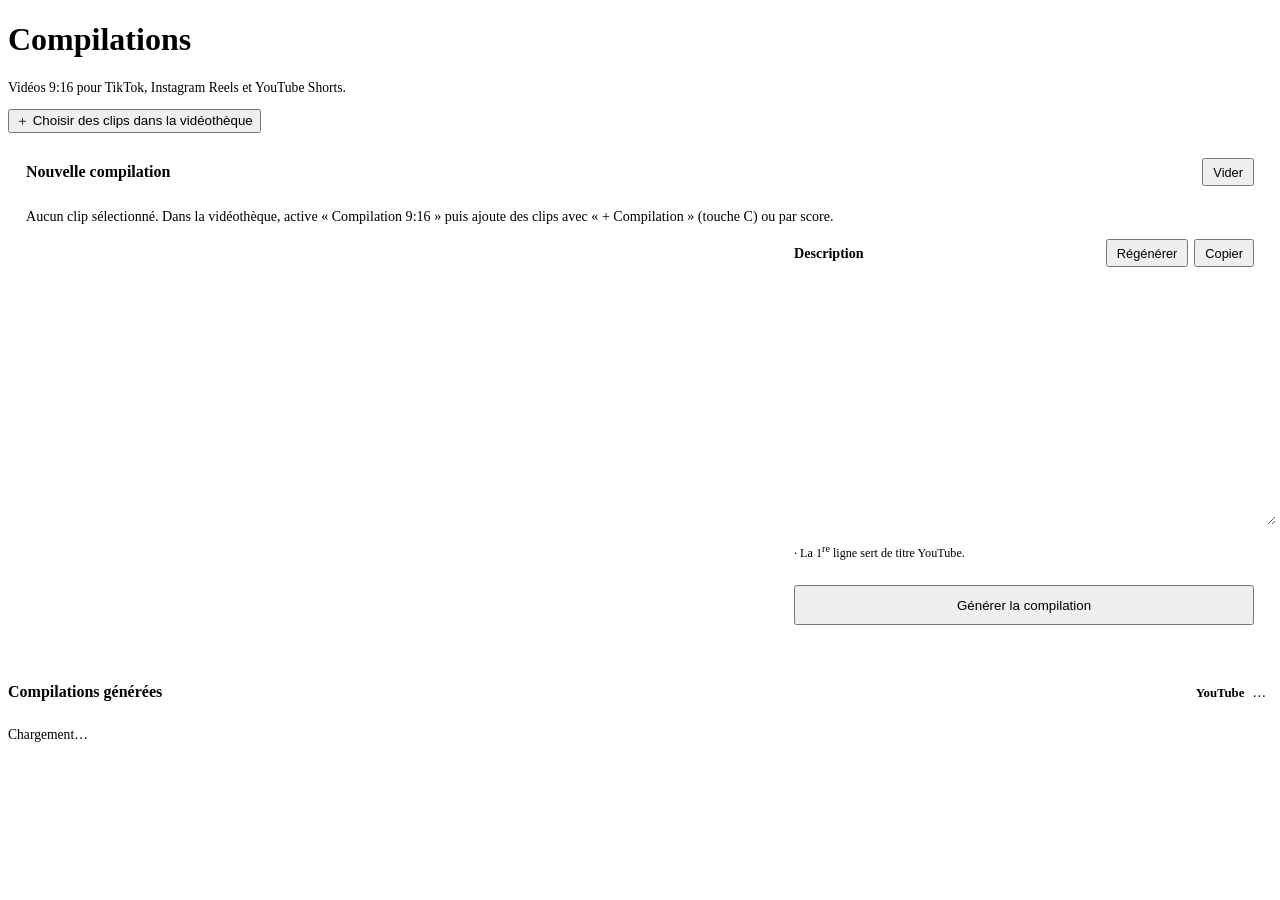
==== compilations/index.html @ daf48ebe "Add a Compilations page with post text and YouTube upload - Compilations page: current selection, po" ====
<!doctype html>
<html lang="fr">
<head>
  <meta charset="utf-8">
  <meta name="viewport" content="width=device-width, initial-scale=1">
  <title>Compilations · Utilitaires CS2</title>
  <link rel="stylesheet" href="/library/gallery.css">
  <link rel="stylesheet" href="/compilations/compilations.css">
  <script defer src="/library/callouts.js"></script>
  <script defer src="/library/compilation.js"></script>
  <script defer src="/compilations/compilations.js"></script>
</head>
<body>
  <main class="comp-page">
    <header class="comp-header">
      <div>
        <h1>Compilations</h1>
        <p class="comp-muted">Vidéos 9:16 pour TikTok, Instagram Reels et YouTube Shorts.</p>
      </div>
      <button id="comp-pick" class="zone-button" type="button">＋ Choisir des clips dans la vidéothèque</button>
    </header>

    <section class="panel comp-draft" aria-labelledby="comp-draft-title">
      <div class="comp-section-bar">
        <h2 id="comp-draft-title">Nouvelle compilation</h2>
        <span id="comp-draft-count" class="comp-muted"></span>
        <button id="comp-clear" class="zone-button comp-small" type="button">Vider</button>
      </div>
      <p id="comp-draft-empty" class="comp-empty">Aucun clip sélectionné. Dans la vidéothèque, active « Compilation 9:16 »
        puis ajoute des clips avec « + Compilation » (touche C) ou par score.</p>
      <div id="comp-draft-body" class="comp-draft-body">
        <ol id="comp-draft-list" class="comp-draft-list" aria-label="Clips de la nouvelle compilation"></ol>
        <div class="comp-caption">
          <div class="comp-caption-heading">
            <label for="comp-description">Description</label>
            <span>
              <button id="comp-description-reset" class="zone-button comp-small" type="button"
                title="Réécrire la description à partir de la liste">Régénérer</button>
              <button id="comp-description-copy" class="zone-button comp-small" type="button">Copier</button>
            </span>
          </div>
          <textarea id="comp-description" rows="12" maxlength="2200" spellcheck="false"></textarea>
          <p class="comp-hint"><span id="comp-description-length"></span> · La 1<sup>re</sup> ligne sert de titre YouTube.</p>
          <div class="comp-actions">
            <button id="comp-start" class="primary-button comp-start" type="button">Générer la compilation</button>
          </div>
          <p id="comp-status" class="comp-status" role="status"></p>
        </div>
      </div>
    </section>

    <section class="comp-history" aria-labelledby="comp-history-title">
      <div class="comp-section-bar">
        <h2 id="comp-history-title">Compilations générées</h2>
        <span id="comp-history-summary" class="comp-muted"></span>
        <div id="comp-youtube" class="comp-account" aria-live="polite">
          <span class="comp-account-name">YouTube</span>
          <span id="comp-youtube-state" class="comp-muted">…</span>
          <button id="comp-youtube-connect" class="zone-button comp-small" type="button" hidden>Connecter</button>
          <button id="comp-youtube-disconnect" class="zone-button comp-small" type="button" hidden>Déconnecter</button>
        </div>
      </div>
      <p id="comp-history-status" class="comp-muted" role="status">Chargement…</p>
      <ul id="comp-grid" class="comp-grid" aria-labelledby="comp-history-title"></ul>
    </section>
  </main>

  <template id="comp-card-template">
    <li class="comp-card">
      <button class="comp-poster" type="button"><img alt="" loading="lazy"><span class="comp-play" aria-hidden="true">▶</span>
        <span class="comp-duration"></span></button>
      <div class="comp-card-body">
        <h3 class="comp-title"></h3>
        <p class="comp-meta comp-muted"></p>
        <ul class="comp-links"></ul>
        <details class="comp-details">
          <summary>Description</summary>
          <textarea class="comp-card-description" rows="9" maxlength="2200" spellcheck="false"></textarea>
          <div class="comp-card-description-actions">
            <button class="zone-button comp-small comp-card-copy" type="button">Copier</button>
            <button class="zone-button comp-small comp-card-save" type="button" disabled>Enregistrer</button>
          </div>
        </details>
        <div class="comp-card-actions">
          <button class="zone-button comp-small comp-card-youtube" type="button" hidden>Envoyer sur YouTube</button>
          <button class="zone-button comp-small comp-card-folder" type="button">Afficher le fichier</button>
          <button class="zone-button comp-small comp-card-delete" type="button">Supprimer</button>
        </div>
        <p class="comp-card-status comp-muted" role="status"></p>
      </div>
    </li>
  </template>

  <dialog id="comp-dialog">
    <form method="dialog">
      <h2>Supprimer cette compilation ?</h2>
      <p id="comp-dialog-text"></p>
      <div class="dialog-actions">
        <button value="cancel" type="submit">Annuler</button>
        <button value="confirm" class="delete-clip" type="submit">Supprimer</button>
      </div>
    </form>
  </dialog>
</body>
</html>
---- compilations/compilations.css ----
.comp-page { max-width: 1520px; }
.comp-muted { color: var(--muted); font-size: .85rem; }
.comp-header { align-items: flex-end; }
.comp-header p { margin-top: 6px; }
.comp-small { min-height: 28px; padding: 0 9px; font-size: .8rem; }
.comp-section-bar { display: flex; flex-wrap: wrap; align-items: baseline; gap: 6px 12px; margin-bottom: 12px; }
.comp-section-bar h2 { font-size: 1rem; }
.comp-section-bar > .zone-button { margin-left: auto; }
.comp-empty { color: var(--muted); font-size: .88rem; }

/* Nouvelle compilation */
.comp-draft { padding: 16px 18px; margin-bottom: 28px; }
.comp-draft-body { display: grid; grid-template-columns: minmax(0, 1fr) minmax(320px, 460px); gap: 18px 24px; align-items: start; }
.comp-draft-list { display: grid; gap: 4px; max-height: 470px; margin: 0; padding: 0; overflow-y: auto; list-style: none; counter-reset: comp; }
.comp-draft-list li {
  display: grid; grid-template-columns: 22px 72px minmax(0, 1fr) auto; align-items: center; gap: 10px;
  padding: 5px 6px; border-radius: 8px; counter-increment: comp;
}
.comp-draft-list li:hover { background: var(--hover); }
.comp-draft-list li::before { content: counter(comp); color: var(--muted); font-size: .8rem; font-variant-numeric: tabular-nums; text-align: right; }
.comp-draft-list img { width: 72px; aspect-ratio: 16 / 9; border-radius: 5px; object-fit: cover; background: var(--raised); }
.comp-draft-list strong { display: block; overflow: hidden; text-overflow: ellipsis; white-space: nowrap; font-size: .9rem; }
.comp-draft-list small { display: block; overflow: hidden; color: var(--muted); text-overflow: ellipsis; white-space: nowrap; font-size: .78rem; }
.comp-draft-list small::before { content: ""; display: inline-block; width: 7px; height: 7px; margin-right: 6px; border-radius: 50%; background: var(--tint, var(--muted)); vertical-align: 1px; }
.comp-item-actions { display: flex; gap: 3px; }
.comp-item-actions .zone-button { width: 28px; min-height: 28px; padding: 0; font-size: .8rem; }

.comp-caption { display: grid; gap: 6px; }
.comp-caption-heading { display: flex; align-items: center; justify-content: space-between; gap: 8px; font-weight: 600; font-size: .88rem; }
.comp-caption-heading span { display: flex; gap: 6px; }
.comp-page textarea {
  width: 100%; resize: vertical; padding: 9px 11px; border: 1px solid var(--line); border-radius: 8px;
  background: var(--surface); color: inherit; font: inherit; font-size: .84rem; line-height: 1.45;
}
.comp-page textarea:focus-visible, .comp-page input:focus-visible { outline: 2px solid var(--accent); outline-offset: 1px; }
.comp-hint { color: var(--muted); font-size: .76rem; }
.comp-actions { display: flex; gap: 8px; margin-top: 6px; }
.comp-start { flex: 1; min-height: 40px; }
.comp-status { color: var(--muted); font-size: .84rem; overflow-wrap: anywhere; }
.comp-status:empty { display: none; }
.comp-status.is-error { color: var(--danger); }

/* Historique */
.comp-grid { display: grid; grid-template-columns: repeat(auto-fill, minmax(250px, 1fr)); gap: 16px; margin: 0; padding: 0; list-style: none; }
.comp-card { display: flex; flex-direction: column; overflow: hidden; border: 1px solid var(--line-soft); border-radius: 12px; background: var(--panel); }
.comp-card.is-new { border-color: var(--accent-line); box-shadow: 0 0 0 1px var(--accent-line); }
.comp-poster { position: relative; display: block; width: 100%; aspect-ratio: 9 / 16; max-height: 420px; padding: 0; border: 0; background: #08080a; cursor: pointer; }
.comp-poster img, .comp-card video { display: block; width: 100%; height: 100%; object-fit: contain; background: #08080a; }
.comp-card video { aspect-ratio: 9 / 16; max-height: 420px; }
.comp-play {
  position: absolute; top: 50%; left: 50%; display: grid; place-items: center; width: 54px; height: 54px; margin: -27px 0 0 -27px;
  border-radius: 50%; background: #000000a8; color: #fff; font-size: 1.2rem; transition: transform .15s;
}
.comp-poster:hover .comp-play, .comp-poster:focus-visible .comp-play { transform: scale(1.1); background: var(--accent); color: var(--accent-ink); }
.comp-duration { position: absolute; right: 8px; bottom: 8px; padding: 1px 6px; border-radius: 4px; background: #000000b8; color: #fff; font-size: .75rem; font-variant-numeric: tabular-nums; }
.comp-duration:empty { display: none; }
.comp-card-body { display: grid; gap: 8px; padding: 12px 14px 14px; }
.comp-title { margin: 0; font-size: .92rem; font-weight: 600; line-height: 1.35; overflow-wrap: anywhere; }
.comp-meta { font-size: .78rem; }

.comp-links { display: grid; gap: 6px; margin: 0; padding: 0; list-style: none; }
.comp-link { display: flex; align-items: center; gap: 6px; min-height: 30px; }
.comp-link-name { flex: none; width: 62px; color: var(--soft); font-size: .8rem; font-weight: 600; }
.comp-link a { flex: 1; min-width: 0; overflow: hidden; color: var(--accent-text); font-size: .8rem; text-overflow: ellipsis; white-space: nowrap; }
.comp-link input {
  flex: 1; min-width: 0; min-height: 28px; padding: 3px 8px; border: 1px solid var(--line); border-radius: 6px;
  background: var(--surface); color: inherit; font: inherit; font-size: .8rem;
}
.comp-link .zone-button { flex: none; }
.comp-link-missing { flex: 1; color: var(--faint); font-size: .8rem; }

.comp-details summary { color: var(--soft); font-size: .82rem; cursor: pointer; }
.comp-details[open] summary { margin-bottom: 6px; }
.comp-card-description-actions, .comp-card-actions { display: flex; flex-wrap: wrap; gap: 6px; }
.comp-card-description-actions { margin-top: 6px; }
.comp-card-delete:hover:enabled { border-color: #4a2a2a; background: #241618; color: var(--danger); }
.comp-card-status { font-size: .78rem; overflow-wrap: anywhere; }
.comp-card-status:empty { display: none; }
.comp-card-status.is-error { color: var(--danger); }

@media (max-width: 900px) {
  .comp-draft-body { grid-template-columns: minmax(0, 1fr); }
}

.comp-account { display: flex; flex-wrap: wrap; align-items: center; gap: 6px 8px; margin-left: auto; padding: 4px 6px 4px 10px; border: 1px solid var(--line-soft); border-radius: 8px; }
.comp-account-name { font-size: .8rem; font-weight: 600; color: var(--soft); }
.comp-account.is-error #comp-youtube-state { color: var(--danger); }
.comp-card-youtube:enabled { border-color: var(--accent-line); color: var(--accent-text); }
.comp-card-body, .comp-links { grid-template-columns: minmax(0, 1fr); }
.comp-link-missing { min-width: 0; overflow: hidden; text-overflow: ellipsis; white-space: nowrap; }
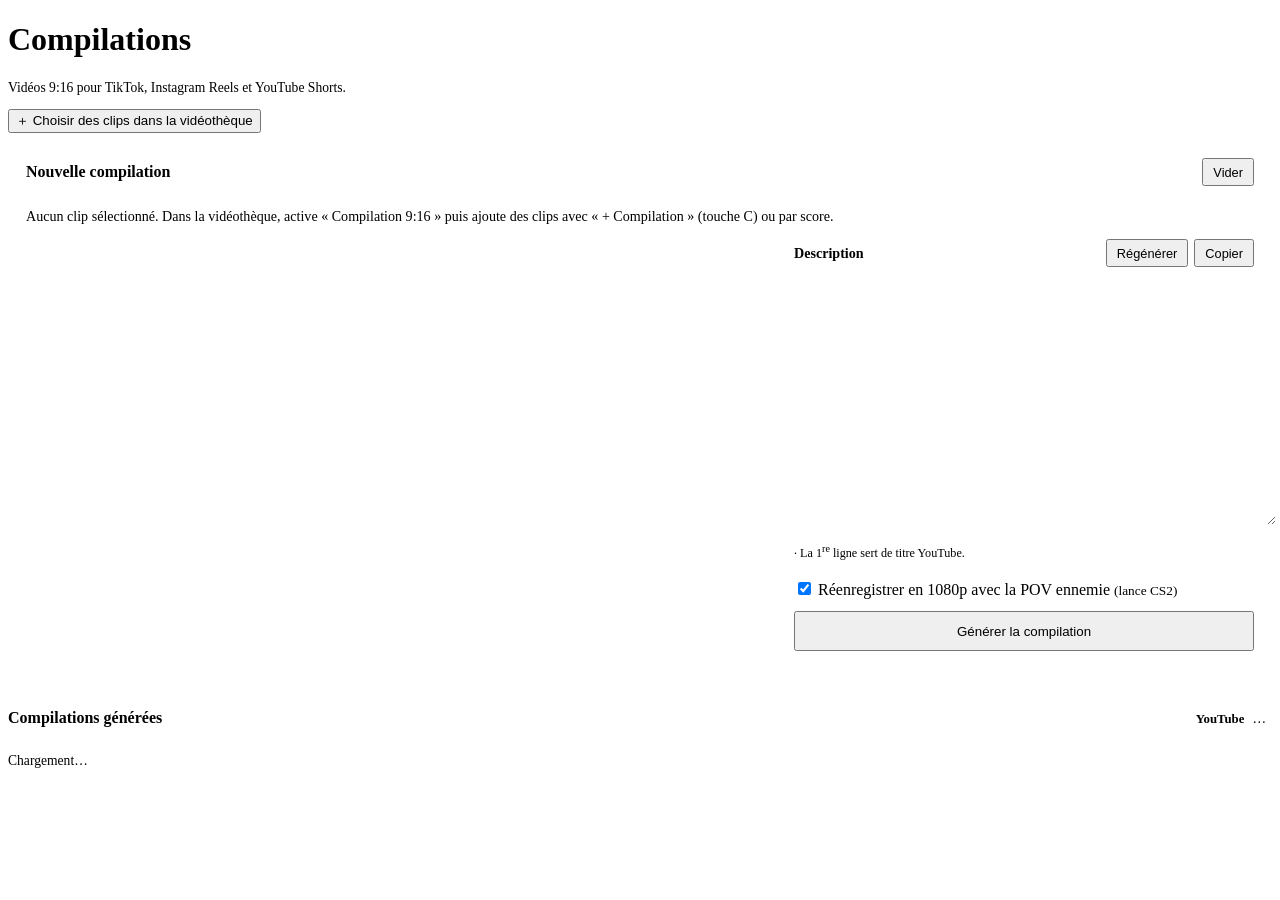
==== commit d45ec0ef: "Recapture compilation clips in 1080p with enemy POV replays and HUD titles - Before a compilation, c" ====
--- a/compilations/index.html
+++ b/compilations/index.html
@@ -41,10 +41,13 @@
           </div>
           <textarea id="comp-description" rows="12" maxlength="2200" spellcheck="false"></textarea>
           <p class="comp-hint"><span id="comp-description-length"></span> · La 1<sup>re</sup> ligne sert de titre YouTube.</p>
+          <label class="compilation-recapture" title="Relance CS2 pour les clips pas encore faits en 1080p, avec la vue de l’ennemi touché quand il est proche, et un viseur vert statique. Ta config CS2 est remise en place après."><input id="comp-recapture" type="checkbox" checked>
+            <span>Réenregistrer en 1080p avec la POV ennemie <small>(lance CS2)</small></span></label>
           <div class="comp-actions">
             <button id="comp-start" class="primary-button comp-start" type="button">Générer la compilation</button>
           </div>
           <p id="comp-status" class="comp-status" role="status"></p>
+          <div id="comp-missing" class="missing-demos" hidden></div>
         </div>
       </div>
     </section>
